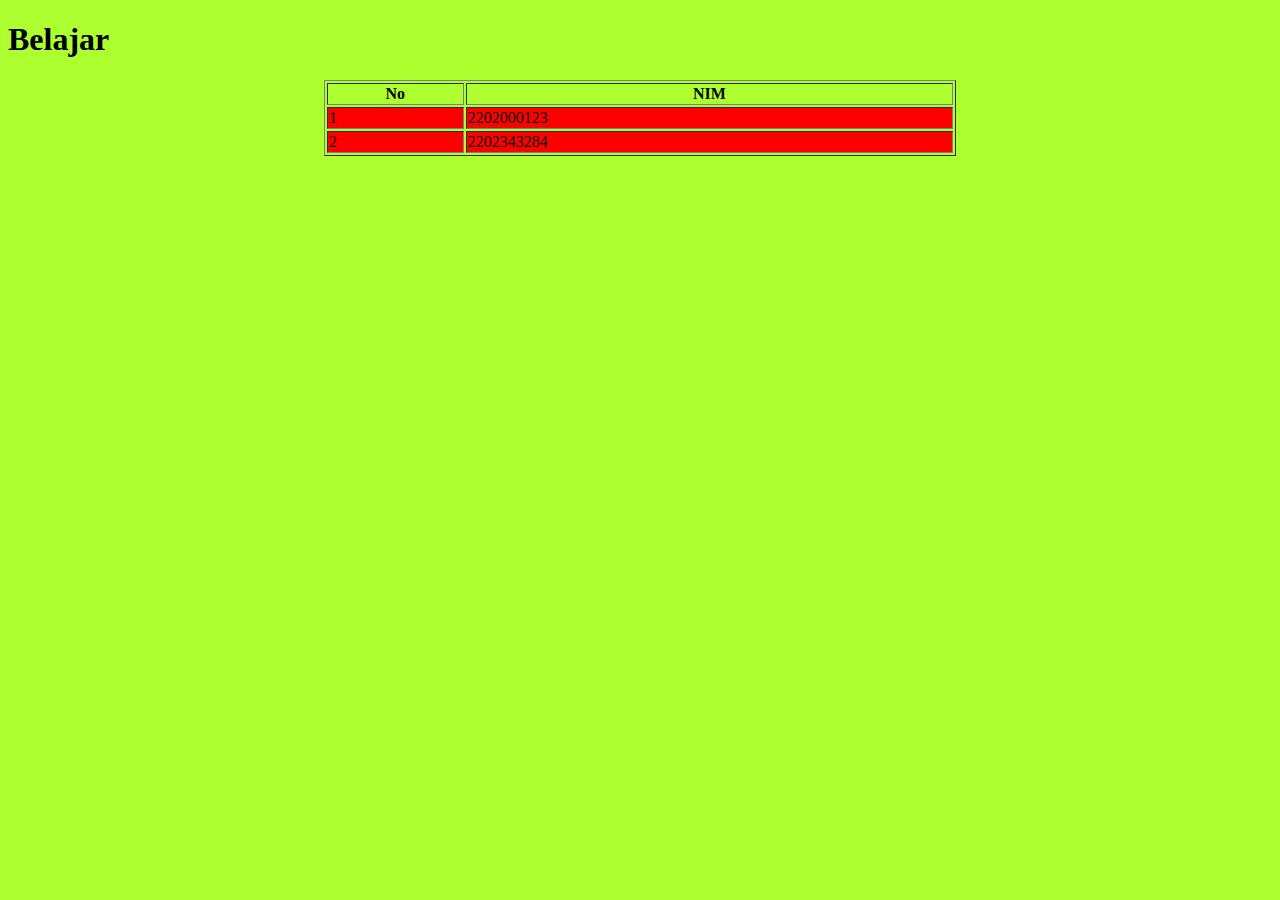
==== home.html @ ec258125 "tabel" ====
<!DOCTYPE html>
<html>

<head>
    <meta charset="UTF-8">
    <title>Document</title>
</head>

<body style="background-color: greenyellow;">
    <h1>Belajar</h1>

    <table border="1" width="50%" align="center">
        <thead>
            <tr>
                <th>No</th>
                <th>NIM</th>
            </tr>
        </thead>
        <tbody style="background-color: red;">
            <tr>
                <td>1</td>
                <td>2202000123</td>
            </tr>
            <tr>
                <td>2</td>
                <td>2202343284</td>
            </tr>
        </tbody>
    </table>

</body>

</html>
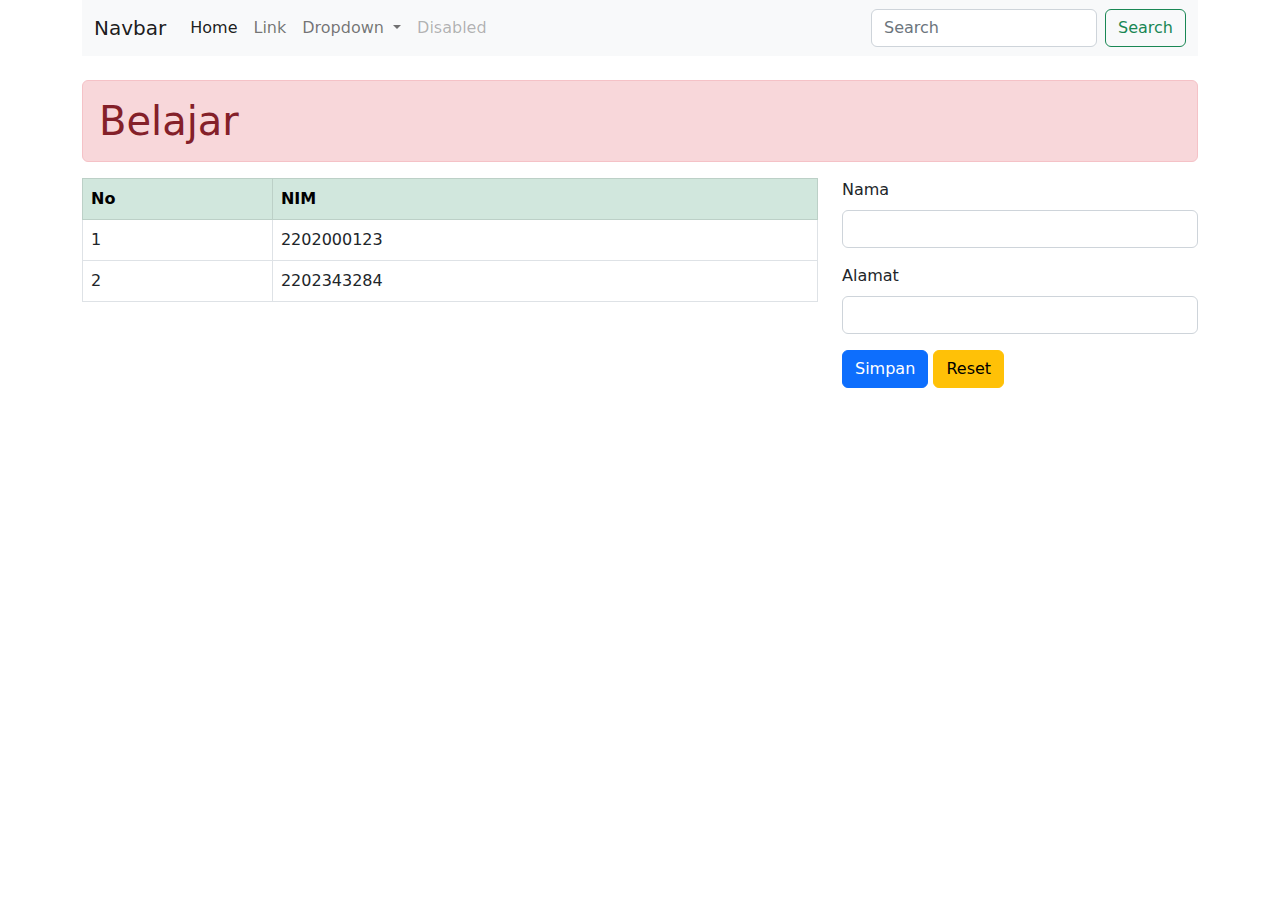
==== commit 4439df19: "bootstrap" ====
--- a/home.html
+++ b/home.html
@@ -4,30 +4,102 @@
 <head>
     <meta charset="UTF-8">
     <title>Document</title>
+    <link rel="stylesheet" href="bootstrap-5.2.3-dist/css/bootstrap.css">
 </head>
 
-<body style="background-color: greenyellow;">
-    <h1>Belajar</h1>
+<body>
 
-    <table border="1" width="50%" align="center">
-        <thead>
-            <tr>
-                <th>No</th>
-                <th>NIM</th>
-            </tr>
-        </thead>
-        <tbody style="background-color: red;">
-            <tr>
-                <td>1</td>
-                <td>2202000123</td>
-            </tr>
-            <tr>
-                <td>2</td>
-                <td>2202343284</td>
-            </tr>
-        </tbody>
-    </table>
+    <div class="container">
 
+        <nav class="navbar navbar-expand-lg bg-light mb-4">
+            <div class="container-fluid">
+                <a class="navbar-brand" href="#">Navbar</a>
+                <button class="navbar-toggler" type="button" data-bs-toggle="collapse" data-bs-target="#navbarSupportedContent" aria-controls="navbarSupportedContent" aria-expanded="false" aria-label="Toggle navigation">
+                <span class="navbar-toggler-icon"></span>
+              </button>
+                <div class="collapse navbar-collapse" id="navbarSupportedContent">
+                    <ul class="navbar-nav me-auto mb-2 mb-lg-0">
+                        <li class="nav-item">
+                            <a class="nav-link active" aria-current="page" href="#">Home</a>
+                        </li>
+                        <li class="nav-item">
+                            <a class="nav-link" href="#">Link</a>
+                        </li>
+                        <li class="nav-item dropdown">
+                            <a class="nav-link dropdown-toggle" href="#" role="button" data-bs-toggle="dropdown" aria-expanded="false">
+                      Dropdown
+                    </a>
+                            <ul class="dropdown-menu">
+                                <li><a class="dropdown-item" href="#">Action</a></li>
+                                <li><a class="dropdown-item" href="#">Another action</a></li>
+                                <li>
+                                    <hr class="dropdown-divider">
+                                </li>
+                                <li><a class="dropdown-item" href="#">Something else here</a></li>
+                            </ul>
+                        </li>
+                        <li class="nav-item">
+                            <a class="nav-link disabled">Disabled</a>
+                        </li>
+                    </ul>
+                    <form class="d-flex" role="search">
+                        <input class="form-control me-2" type="search" placeholder="Search" aria-label="Search">
+                        <button class="btn btn-outline-success" type="submit">Search</button>
+                    </form>
+                </div>
+            </div>
+        </nav>
+
+        <h1 class="alert alert-danger">Belajar</h1>
+
+        <div class="row">
+
+            <div class="col-8">
+
+                <table class="table table-bordered table-hover" border="1" width="50%" align="center">
+                    <thead class="table-success">
+                        <tr>
+                            <th>No</th>
+                            <th>NIM</th>
+                        </tr>
+                    </thead>
+                    <tbody>
+                        <tr>
+                            <td>1</td>
+                            <td>2202000123</td>
+                        </tr>
+                        <tr>
+                            <td>2</td>
+                            <td>2202343284</td>
+                        </tr>
+                    </tbody>
+                </table>
+
+            </div>
+
+            <div class="col-4">
+
+                <form>
+                    <div class="mb-3">
+                        <label for="exampleInputEmail1" class="form-label">Nama</label>
+                        <input type="email" class="form-control" id="exampleInputEmail1" aria-describedby="emailHelp">
+                    </div>
+                    <div class="mb-3">
+                        <label for="exampleInputPassword1" class="form-label">Alamat</label>
+                        <input type="password" class="form-control" id="exampleInputPassword1">
+                    </div>
+
+                    <button type="submit" class="btn btn-primary">Simpan</button>
+                    <button type="submit" class="btn btn-warning">Reset</button>
+                </form>
+
+            </div>
+
+        </div>
+
+    </div>
+
+    <script src="bootstrap-5.2.3-dist/js/bootstrap.bundle.js"></script>
 </body>
 
 </html>